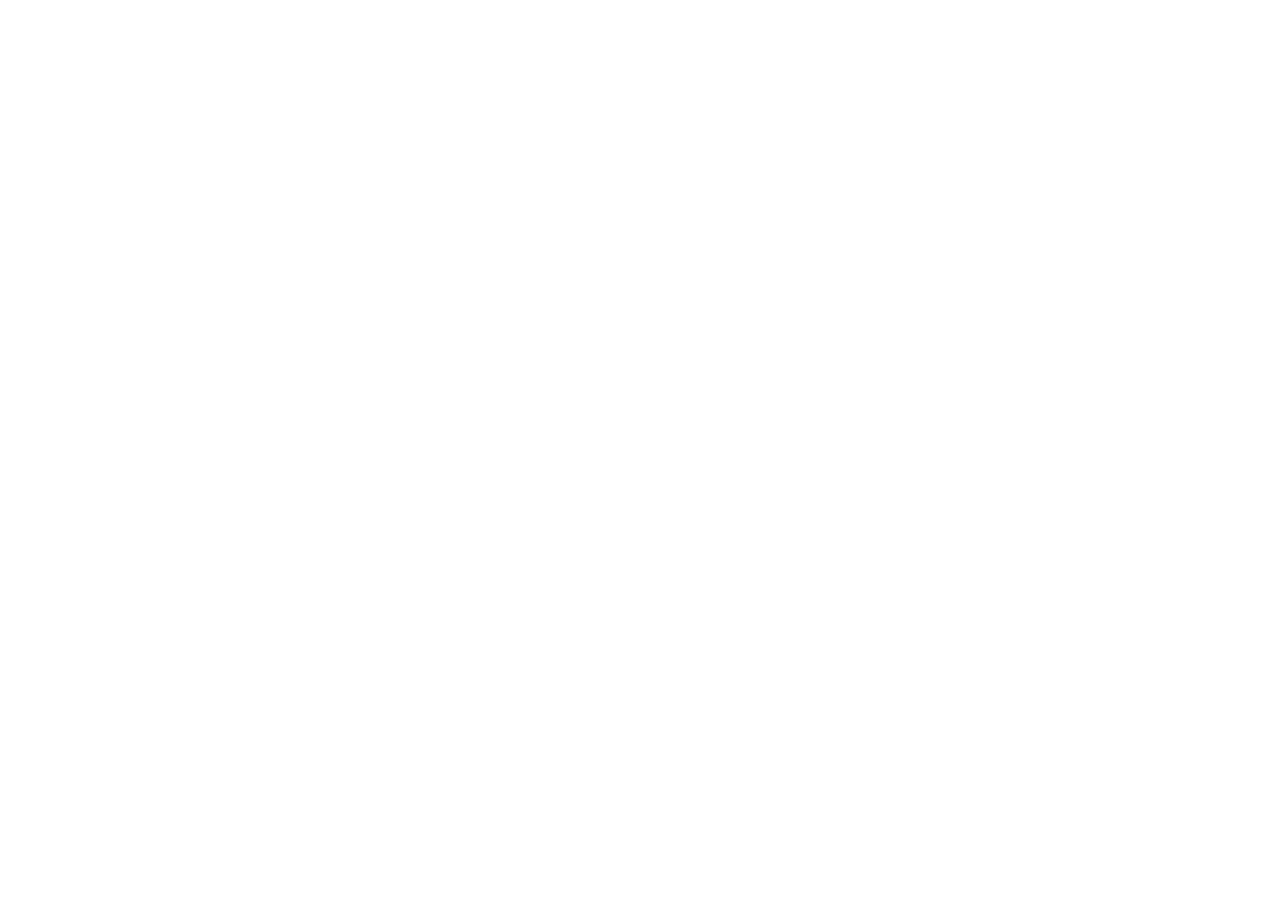
==== index.html @ 8caf5343 "makes html and css files, with fonts" ====
<!DOCTYPE html>
<html lang="en" xmlns="http://www.w3.org/1999/
xhtml">
<head>

<title>Report a printer issue</title>

<link type="text/css" rel="stylesheet" href="style.css" media="screen,projection"/>
<link href="https://fonts.googleapis.com/css?family=Open+Sans" rel="stylesheet">
</head>

<body>
    <header id = "navbar">

    </header>



</body>
---- style.css ----
body {
    font-family: 'Open Sans', sans-serif;
    margin: 0em;
}
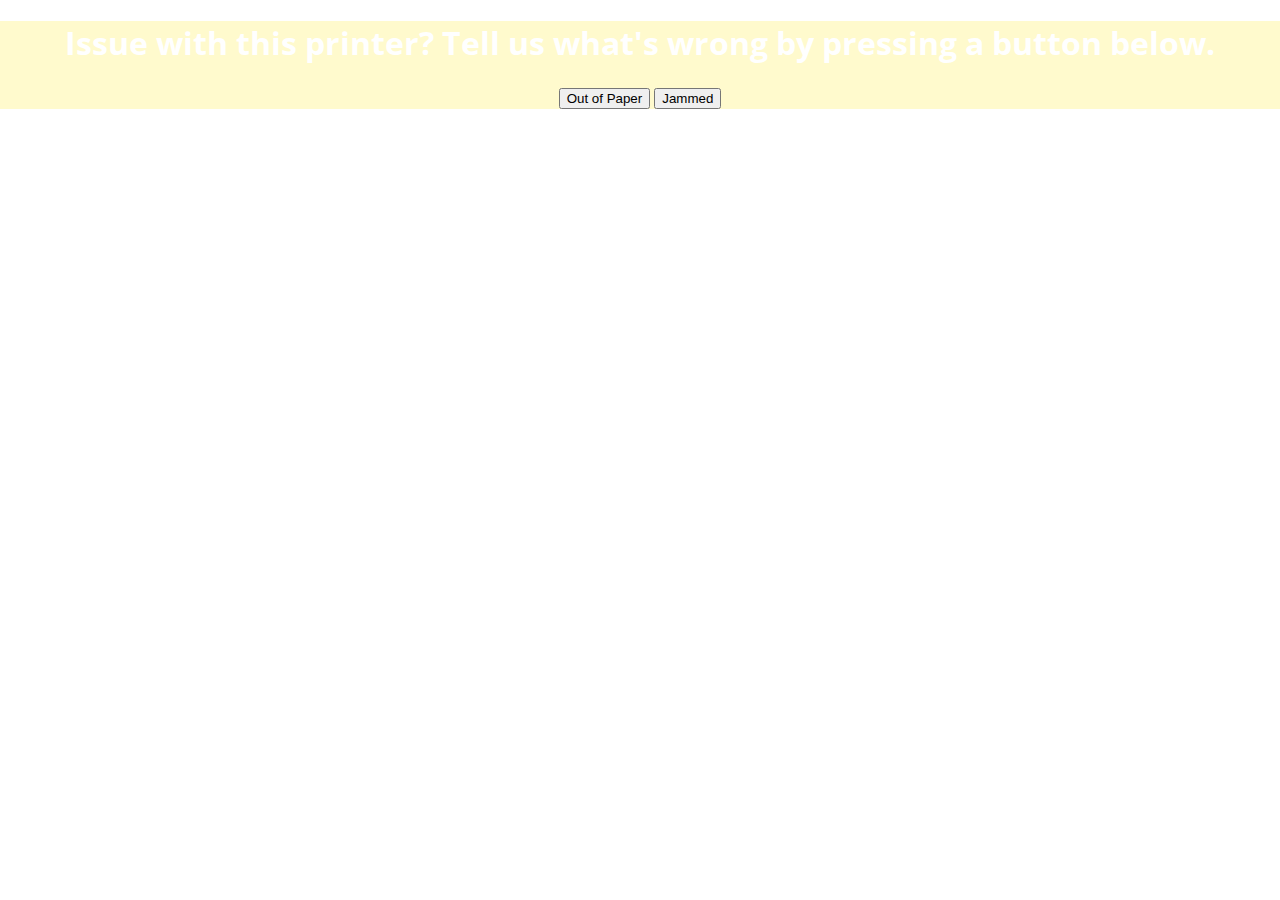
==== commit e6f99df6: "adds basic css style and webpage" ====
--- a/index.html
+++ b/index.html
@@ -13,7 +13,11 @@
     <header id = "navbar">
 
     </header>
-
+    <div id="issue">
+        <h1>Issue with this printer? Tell us what's wrong by pressing a button below.</h1>
+        <button type="button" onclick="Thanks!">Out of Paper</button>
+        <button type="button" onclick="Thanks!">Jammed</button>
+    </div>
 
 
 </body>--- a/style.css
+++ b/style.css
@@ -1,4 +1,10 @@
 body {
     font-family: 'Open Sans', sans-serif;
     margin: 0em;
+}
+
+#issue {
+    background-color: #FFFACD;
+    color: white;
+    text-align: center;
 }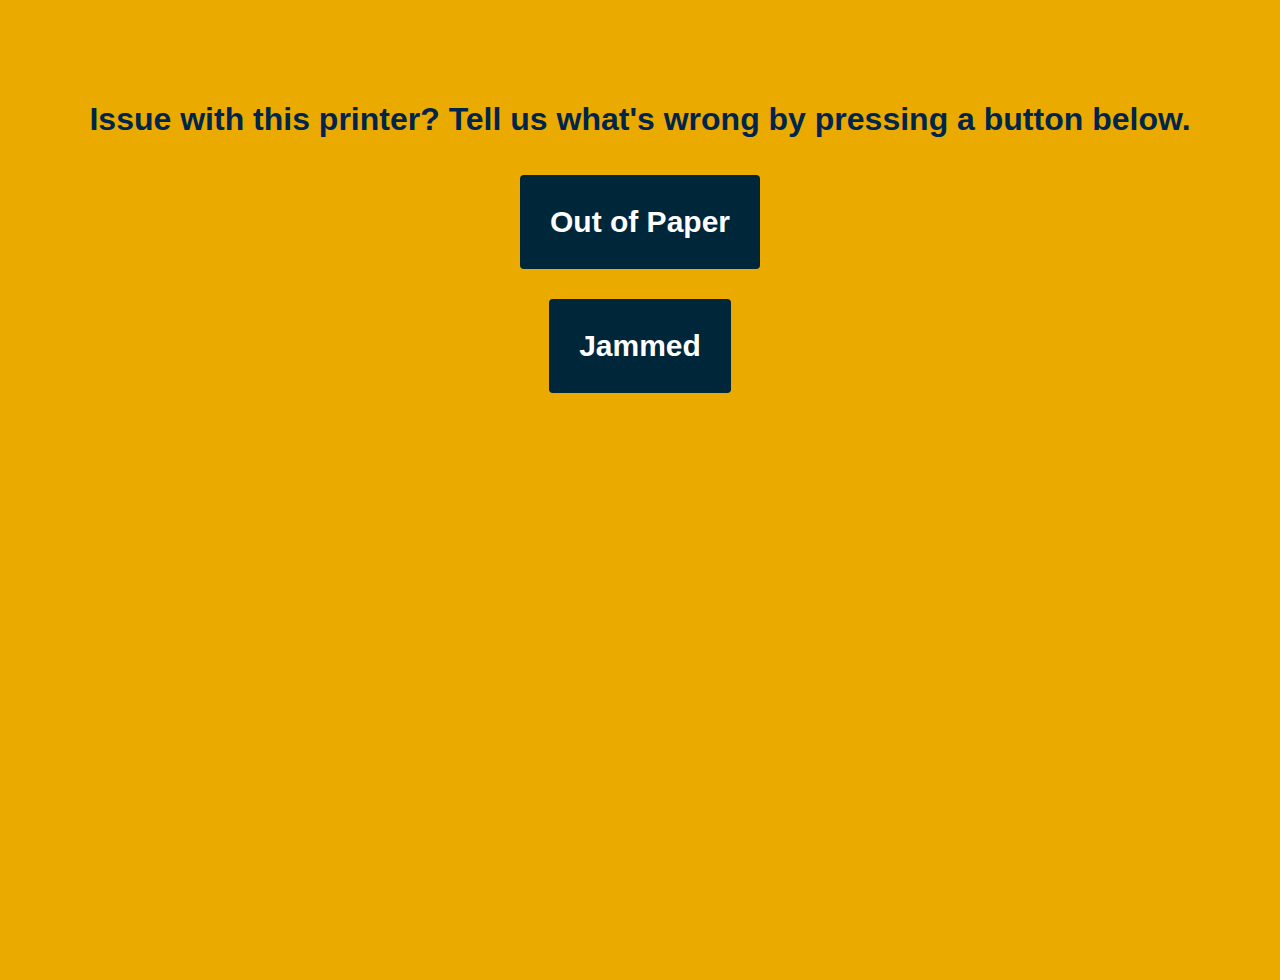
==== commit de198896: "styling" ====
--- a/index.html
+++ b/index.html
@@ -6,17 +6,16 @@
 <title>Report a printer issue</title>
 
 <link type="text/css" rel="stylesheet" href="style.css" media="screen,projection"/>
-<link href="https://fonts.googleapis.com/css?family=Open+Sans" rel="stylesheet">
+<link href="https://fonts.googleapis.com/css?family=Roboto" rel="stylesheet">
 </head>
 
 <body>
-    <header id = "navbar">
 
-    </header>
     <div id="issue">
         <h1>Issue with this printer? Tell us what's wrong by pressing a button below.</h1>
-        <button type="button" onclick="Thanks!">Out of Paper</button>
-        <button type="button" onclick="Thanks!">Jammed</button>
+        <button type="button" class="button" onclick="alert('Thanks!')">Out of Paper</button>
+        <br>
+        <button type="button" class="button" onclick="alert('Thanks!')">Jammed</button>
     </div>
 
 
--- a/style.css
+++ b/style.css
@@ -1,10 +1,28 @@
 body {
     font-family: 'Open Sans', sans-serif;
     margin: 0em;
+    height: 100%
 }
 
 #issue {
-    background-color: #FFFACD;
-    color: white;
+    background-color: #EAAA00;
+    color: #00254c;
     text-align: center;
-}+    height: 100vh;
+    width: 100vw;
+    margin-top: 0;
+    padding-top: 5em;
+}
+.button {
+        background-color:  #00263A;
+        padding: 1em;
+        font-size: 30px;
+        border: none;
+        color: white;
+        border-radius: 4px;
+        font-weight: bold;
+        margin: .5em;
+
+    } .button:hover {
+        background-color: #335170;
+    }